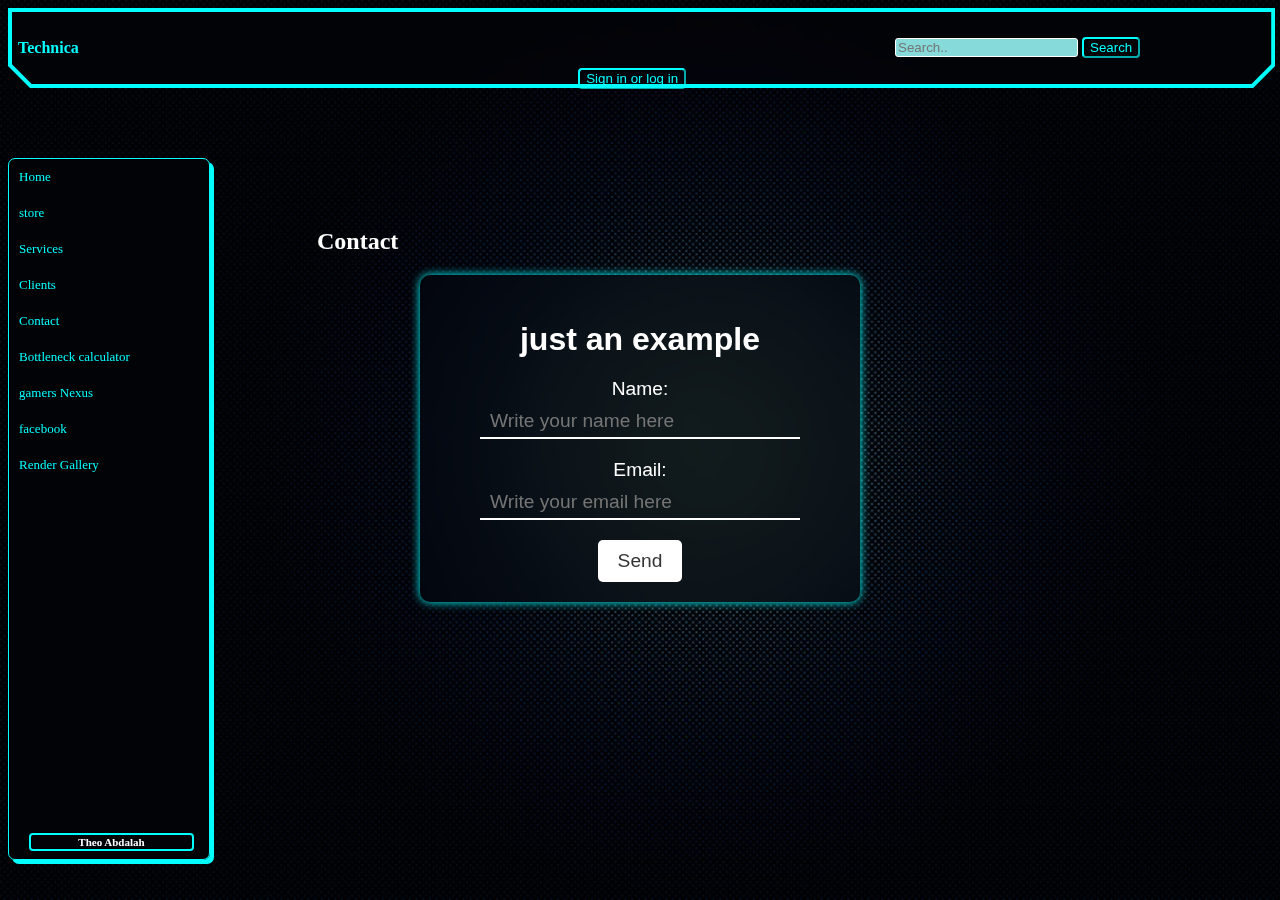
==== contact.html @ 715f0822 "Add files via upload" ====
<!DOCTYPE html>
<html lang="en">
<head>
    <meta charset="UTF-8">
    <meta http-equiv="X-UA-Compatible" content="IE=edge">
    <meta name="viewport" content="width=device-width, initial-scale=1.0">
    <title>Technica v2</title>
    <link rel="stylesheet" href="contactstyle.css">
    
</head>
<body>
    <div class="interactive-bg"></div>
    
    <div class="box">
        <h1 class="techlogo">Technica</h1>
        <div class="searchbox">
        <form action="/action_page.php">
            <input class="searchtext" type="text" placeholder="Search.." name="search">
            <button class="botonbuscar" type="submit"><i class="buscarboton"></i>Search</button>
          </form>
        </div>
        <button class="sesion">Sign in or log in</button>
    </div>
    
    <div class="sidebar">
        
        <a class="sidetext" href="intro.html"> Home</a>
        <a class="sidetext" href="store.html">store</a>
        <a class="sidetext" href="services.html">Services</a>
        <a class="sidetext" href="#">Clients</a>
        <a class="sidetext" href="contact.html">Contact</a>
        <a class="sidetext" href="https://pc-builds.com/bottleneck-calculator" target="_blank"> Bottleneck calculator</a>
        <a class="sidetext" href="https://www.gamersnexus.net/" target="_blank"> gamers Nexus</a>
        <a class="sidetext" href="#facebook page" target="_blank"> facebook</a>
        <a class="sidetext" href="rendegal.html"> Render Gallery</a>
        <h2 class="techos">Theo Abdalah</h2>
    </div>
    
    <!--dummy text-->
    <div class="contenido">
        <h2 class="dmodeling"> Contact</h2>
    </div>  
   
    <div class="contact-window">
        <h2>just an example</h2>
        <form>
          <label for="name">Name:</label>
          <input type="text" id="name" name="name" placeholder="Write your name here">
      
          <label for="email">Email:</label>
          <input type="email" id="email" name="email" placeholder="Write your email here">
      
          <input type="submit" value="Send">
        </form>
      </div>     
       
    
</body>
</html>
---- contactstyle.css ----
.interactive-bg {
    position: fixed;
    top: 0;
    left: 0;
    width: 100%;
    height: 100%;
    background-image: url('imgs/black-aqua-chernaya-voda.jpg');
    background-repeat: no-repeat;
    background-size: cover;
    z-index: -1;
    animation: flicker 1s infinite alternate;
  }
   @keyframes flicker {
    0% {
      filter: brightness(0.8);
    }
    50% {
      filter: brightness(0.5);
    }
    100% {
      filter: brightness(1.0);
    }
  
   }
  
    
    
  
  .box {
      position: fixed;
      height: 80px;
      width: 99%;
      -webkit-backdrop-filter: blur(8px);
      backdrop-filter: blur(8px);
    }
    .box:before {
      content: "";
      position: absolute;
      inset: 0;
      background: aqua;
      clip-path: polygon(0 0,100% 0,100% calc(100% - 22.00px),calc(100% - 22.00px) 100%,22.00px 100%,0 calc(100% - 22.00px),0 0,4px  4px ,4px calc(100% - 22.00px - 1.66px),calc(22.00px + 1.66px) calc(100% - 4px),calc(100% - 22.00px - 1.66px) calc(100% - 4px),calc(100% - 4px) calc(100% - 22.00px - 1.66px),calc(100% - 4px) 4px,4px 4px);
    }
  
      /* width */
  ::-webkit-scrollbar {
      width: 10px;
    }
    
    /* Track */
    ::-webkit-scrollbar-track {
      background: #555454;
    }
    
    /* Handle */
    ::-webkit-scrollbar-thumb {
      background: aqua;
    }
    
    /* Handle on hover */
    ::-webkit-scrollbar-thumb:hover {
      background: rgb(255, 255, 255);
    }
  
    h1{font-family: fenrise; color: aqua; font-size: medium; padding-top: 20px; padding-left: 10px;}
    .searchbox{margin-left: 70%; margin-top: -30px; }
    input.searchtext{ background-color: rgb(134, 218, 218); border: solid white 1px; border-radius: 3px;}
    .botonbuscar{ background-color: transparent; border-color: aqua; color: aqua; transition-duration: 0.4s; text-decoration: none; border-radius: 4px; }
    .botonbuscar:hover{ color: white; border-color: white;}
    .sesion{margin-left: 45%; margin-top: 10px; background-color: transparent; color: aqua; border-radius: 4px; border-color: aqua;}
    .sesion:hover{color: white;}
    .sidebar{width: 200px; border: solid 1px aqua; border-radius: 7px; position: fixed; margin-top: 150px; height: 700px; box-shadow: 4px 4px aqua; -webkit-backdrop-filter: blur(8px); backdrop-filter: blur(8px);}
    .sidebar a{display: block; }
    .contenido{padding-top: 200px; margin-left: 209px; display: inline-grid; grid-template-columns: auto auto auto; }
    .contenido1{padding-top: 200px; margin-left: 200px; display: inline-grid; grid-template-columns: auto auto auto;}
    .sidetext{color: aqua; font-family: 'fenrise'; text-decoration: none; padding: 10px; font-size: small; transition-duration: 0.3s;}
    .sidetext:hover{ color: white;}
    
    .techos{ font-family: fenrise; color: white; font-size: 11px; margin-top: 350px; margin-left: 20px; border: solid 2px aqua; padding: 1px; border-radius: 4px; text-align: center; margin-right: 15px;}
    .dmodeling{ color: white; font-family: fenrise; margin-left: 100px;  }
    .blender{  margin-top: 100px; margin-left: -300px; border: solid aqua; border-width: 1px 0px 1px 1px; padding: 5px; box-shadow: -4px 0 0 1px aqua; border-radius: 3px;}
    img{width: 90%; height: auto; display: inline-block; margin:auto;  padding: 5px;  border: solid white; border-width: 0 1px 1px 0;  }
    .parame{color: white; font-family: fenrise; margin-left: 130px;}
    .afusion{  margin-top: 100px; margin-left: -520px; margin-right: auto;  border: solid aqua; border-width: 1px 0px 1px 1px; padding: 5px; box-shadow: -4px 0 0 1px aqua; border-radius: 3px; display: flexbox; justify-content: center; align-items: center; }
    
    .contact-window {
        
        color: #fff;
        font-family: sans-serif;
        padding: 20px;
        border-radius: 10px;
        box-shadow: 0px 0px 10px aqua;
        width: 400px;
        max-width: 100%;
        margin: 0 auto;
        text-align: center;
        -webkit-backdrop-filter: blur(8px);
      backdrop-filter: blur(8px);
      }
      
      .contact-window h2 {
        font-size: 2rem;
        margin-bottom: 20px;
      }
      
      .contact-window form {
        display: flex;
        flex-direction: column;
        align-items: center;
      }
      
      .contact-window label {
        font-size: 1.2rem;
        margin-bottom: 5px;
      }
      
      .contact-window input[type="text"],
      .contact-window input[type="email"] {
        background-color: transparent;
        color: #fff;
        border: none;
        border-bottom: 2px solid #fff;
        padding: 5px 10px;
        font-size: 1.2rem;
        margin-bottom: 20px;
        width: 100%;
        max-width: 300px;
      }
      
      .contact-window input[type="submit"] {
        background-color: #fff;
        color: #333;
        border: none;
        padding: 10px 20px;
        font-size: 1.2rem;
        border-radius: 5px;
        cursor: pointer;
        transition: background-color 0.3s ease;
      }
      
      .contact-window input[type="submit"]:hover {
        background-color: #eee;
      }
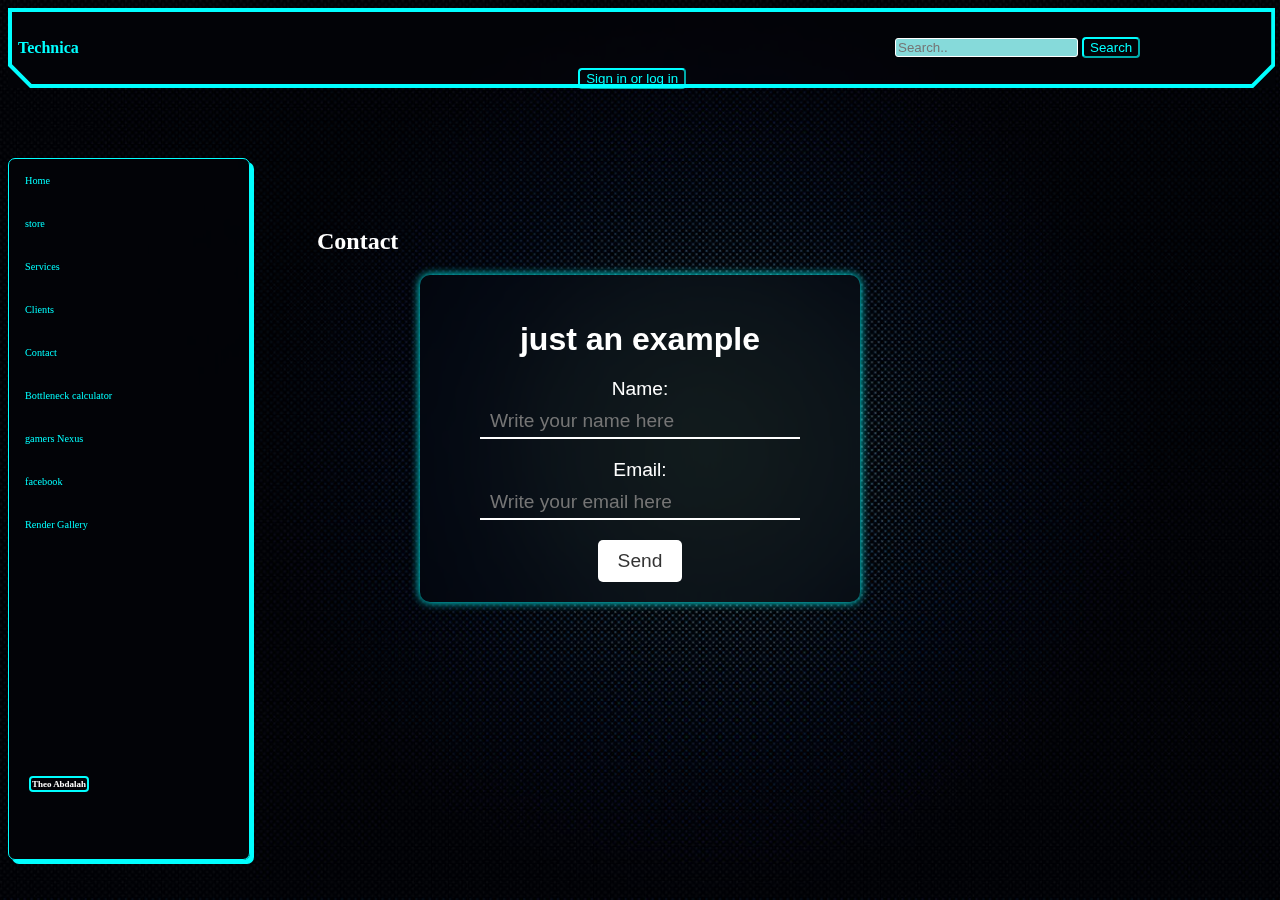
==== commit 8789e3da: "Add files via upload" ====
--- a/contactstyle.css
+++ b/contactstyle.css
@@ -68,14 +68,13 @@
     .botonbuscar:hover{ color: white; border-color: white;}
     .sesion{margin-left: 45%; margin-top: 10px; background-color: transparent; color: aqua; border-radius: 4px; border-color: aqua;}
     .sesion:hover{color: white;}
-    .sidebar{width: 200px; border: solid 1px aqua; border-radius: 7px; position: fixed; margin-top: 150px; height: 700px; box-shadow: 4px 4px aqua; -webkit-backdrop-filter: blur(8px); backdrop-filter: blur(8px);}
-    .sidebar a{display: block; }
-    .contenido{padding-top: 200px; margin-left: 209px; display: inline-grid; grid-template-columns: auto auto auto; }
-    .contenido1{padding-top: 200px; margin-left: 200px; display: inline-grid; grid-template-columns: auto auto auto;}
-    .sidetext{color: aqua; font-family: 'fenrise'; text-decoration: none; padding: 10px; font-size: small; transition-duration: 0.3s;}
-    .sidetext:hover{ color: white;}
-    
-    .techos{ font-family: fenrise; color: white; font-size: 11px; margin-top: 350px; margin-left: 20px; border: solid 2px aqua; padding: 1px; border-radius: 4px; text-align: center; margin-right: 15px;}
+    .sidebar{ border: solid 1px aqua; border-radius: 7px; position: fixed; margin-top: 150px; height: 700px; box-shadow: 4px 4px aqua; -webkit-backdrop-filter: blur(8px); backdrop-filter: blur(8px);  max-width: 25vw; width: 15em;}
+  .sidebar a{display: block; }
+  .contenido{padding-top: 200px; margin-left: 209px; display: inline-grid; grid-template-columns: auto auto auto; }
+  .contenido1{padding-top: 200px; margin-left: 200px; display: inline-grid; grid-template-columns: auto auto auto;}
+  .sidetext{color: aqua; font-family: 'fenrise'; text-decoration: none; padding: 1rem; font-size: 0.8vw; transition-duration: 0.3s;  max-height: fit-content; width: fit-content; height: 1rem; }
+  .sidetext:hover{ color: white;}
+  .techos{ font-family: fenrise; color: white; font-size: 0.7vw; width: fit-content; margin-top: 230px; margin-left: 20px; border: solid 2px aqua; padding: 1px; border-radius: 4px; text-align: center; margin-right: 15px;}
     .dmodeling{ color: white; font-family: fenrise; margin-left: 100px;  }
     .blender{  margin-top: 100px; margin-left: -300px; border: solid aqua; border-width: 1px 0px 1px 1px; padding: 5px; box-shadow: -4px 0 0 1px aqua; border-radius: 3px;}
     img{width: 90%; height: auto; display: inline-block; margin:auto;  padding: 5px;  border: solid white; border-width: 0 1px 1px 0;  }
